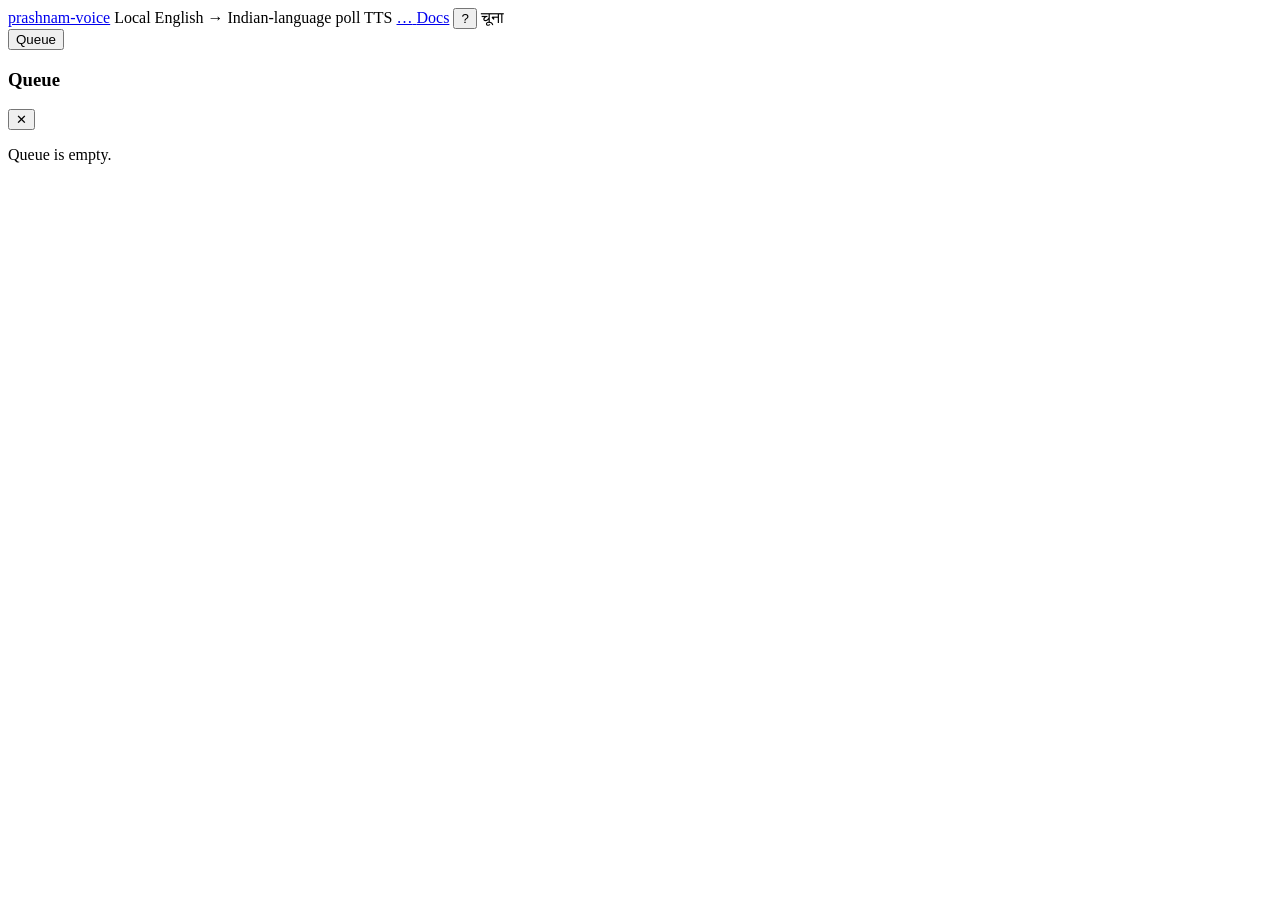
==== prashnam_voice/server/static/index.html @ afb4402d "Phase 3 + reconfigure + per-segment overrides Phase 3 — model auto-download with progress UI:   - PO" ====
<!doctype html>
<html lang="en">
<head>
  <meta charset="utf-8" />
  <meta name="viewport" content="width=device-width,initial-scale=1" />
  <title>prashnam-voice</title>
  <link rel="stylesheet" href="/static/style.css" />
</head>
<body>
  <header class="topbar">
    <a href="#/" class="brand">prashnam-voice</a>
    <span class="sub" id="topbar-sub">Local English → Indian-language poll TTS</span>
    <a href="/onboarding" id="topbar-engine" class="topbar-engine" title="Click to switch engines / re-run onboarding">
      <span class="engine-dot"></span><span id="topbar-engine-name">…</span>
    </a>
    <a href="/docs" class="topbar-link" title="Open the documentation viewer">Docs</a>
    <button id="help-btn" class="topbar-help" type="button" title="Help" aria-label="Help">?</button>
    <span class="palette-credit" title="Palette: चूना · rangrez">चूना</span>
  </header>

  <main id="app"></main>

  <dialog id="enable-rotations-dialog" class="modal">
    <form method="dialog">
      <h2>Enable option-order rotations</h2>
      <p class="muted small">
        Generate the same poll with several shuffled option orderings — useful
        for neutralizing primacy / recency bias. The option text stays the
        same across rotations; only the "press {n}" number changes.
      </p>
      <label class="block">
        <span>How many rotations?</span>
        <input type="number" id="enable-rot-count" min="2" max="10" value="3" required />
      </label>
      <label class="block inline-checkbox">
        <input type="checkbox" id="enable-rot-nota" checked />
        <span><strong>Mark the last option as NOTA</strong> (always pinned to the last position; never shuffles).</span>
      </label>
      <p class="muted small">
        You can override the lock per-option afterwards via the 🔒 pill on each
        option, and reshuffle anytime from settings.
      </p>
      <div class="modal-actions">
        <button type="button" class="ghost" id="enable-rot-cancel">Cancel</button>
        <button type="submit" class="primary" value="ok">Enable rotations</button>
      </div>
    </form>
  </dialog>

  <dialog id="confirm-dialog" class="modal">
    <article>
      <h2 id="confirm-title">Confirm</h2>
      <p id="confirm-body" class="muted small"></p>
      <div class="modal-actions">
        <button type="button" class="ghost" id="confirm-cancel">Cancel</button>
        <button type="button" class="primary" id="confirm-ok">Confirm</button>
      </div>
    </article>
  </dialog>

  <div id="snackbar" class="snackbar" hidden></div>

  <dialog id="help-dialog" class="modal modal-wide">
    <article id="help-body">
      <h2>Quick start</h2>
      <p class="muted small">prashnam-voice is a local English → Indian-language poll TTS. Audio + project state lives in this folder.</p>
      <ol class="help-list">
        <li><strong>Create a project.</strong> Pick a type — <em>Poll</em> (1 question + N options) or <em>Announcement</em> (flat body segments).</li>
        <li><strong>Type the English text</strong> in any segment. After 5 seconds of no typing, prashnam-voice translates and synthesizes audio in every selected language.</li>
        <li><strong>Listen and re-roll.</strong> Each language cell has its own audio player and ⟳ button. Use the takes dropdown to switch between previous attempts — the model is non-deterministic, so a re-roll often improves a clip.</li>
        <li><strong>Pacing &amp; voices</strong> live in Project Settings. Per-language overrides win over the project default.</li>
        <li><strong>Pronunciation lexicon</strong> in Settings fixes proper nouns: <code>BJP=bee jay pee</code> per line. Per-language overrides take precedence.</li>
        <li><strong>Templates</strong> wrap each segment with the polling preamble and option-numbering. Toggle the preset pill on a segment to opt out for that one.</li>
        <li><strong>Bulk import.</strong> "Import CSV…" on the project list lets you create dozens of projects from a spreadsheet.</li>
      </ol>

      <h2>Where things live</h2>
      <ul class="help-list">
        <li><code>./projects/&lt;id&gt;/project.json</code> — segments, translations, settings, pointers to current takes.</li>
        <li><code>./projects/&lt;id&gt;/audio/&lt;seg&gt;/&lt;lang&gt;/&lt;attempt&gt;.mp3</code> — every regen attempt is kept; nothing is overwritten.</li>
        <li><code>~/.config/prashnam-voice/config.json</code> — adapter selection (local / Sarvam) + API keys.</li>
        <li><code>~/.cache/prashnam-voice/audio/</code> — content-addressed audio cache.</li>
      </ul>

      <h2>Reset onboarding</h2>
      <p class="muted small">If you want to switch engines later (e.g. local → Sarvam, or vice-versa), open <code>~/.config/prashnam-voice/config.json</code> and set <code>onboarded</code> to <code>false</code>, then reload — the wizard runs again.</p>

      <h2>More</h2>
      <ul class="help-list">
        <li><a href="/docs#rest-api.md">REST API reference</a> — every endpoint with request / response shapes.</li>
        <li><a href="/docs#python-api.md">Python embedding API</a> — for using <code>prashnam_voice</code> in your own code.</li>
        <li><a href="/docs#PLAN.md">Project history &amp; roadmap</a> (PLAN.md).</li>
        <li><a href="/docs#guide/README.md">Visual guide</a> — screenshots of every major view.</li>
        <li>Sample CSVs → <code>./examples/</code></li>
      </ul>

      <div class="modal-actions">
        <button type="button" class="primary" id="help-close-btn">Got it</button>
      </div>
    </article>
  </dialog>

  <dialog id="import-csv-dialog" class="modal">
    <form method="dialog" id="import-csv-form">
      <h2>Import projects from CSV</h2>
      <p class="muted small">
        Bulk-create polls or announcements from a CSV. The file's <code>group_id</code>
        column groups rows into projects.
      </p>
      <fieldset>
        <legend>Type</legend>
        <label class="inline"><input type="radio" name="import-domain" value="poll" checked /> Poll</label>
        <label class="inline"><input type="radio" name="import-domain" value="announcement" /> Announcement</label>
      </fieldset>
      <details>
        <summary class="muted small">CSV schema reference</summary>
        <pre class="csv-schema"># poll
group_id,type,english
poll1,question,Who will win the election?
poll1,option,Party A
poll1,option,Party B

# announcement
group_id,english
ann1,Welcome to the meeting
ann1,Please remain seated</pre>
        <p class="muted small">Optional columns: <code>name</code> (project name), <code>langs</code> (pipe-separated; e.g. <code>hi|ta|en</code>).</p>
      </details>
      <label class="block">
        <span>CSV file</span>
        <input type="file" id="import-csv-file" accept=".csv,text/csv" required />
      </label>
      <div id="import-csv-result" hidden></div>
      <div class="modal-actions">
        <button type="button" class="ghost" id="import-csv-cancel">Cancel</button>
        <button type="submit" class="primary" value="ok">Import</button>
      </div>
    </form>
  </dialog>

  <dialog id="new-project-dialog" class="modal">
    <form method="dialog" id="new-project-form">
      <h2>New project</h2>
      <label class="block">
        <span>Project name</span>
        <input type="text" id="new-proj-name" required maxlength="80" autocomplete="off" />
      </label>
      <fieldset id="new-proj-domain-fs">
        <legend>Type</legend>
        <div id="new-proj-domain-options"></div>
      </fieldset>
      <p class="muted small">You can change languages, paces, templates, and lexicon after creating.</p>
      <div class="modal-actions">
        <button type="button" class="ghost" id="new-proj-cancel">Cancel</button>
        <button type="submit" class="primary" value="ok">Create</button>
      </div>
    </form>
  </dialog>

  <aside id="queue-panel" class="queue-panel" aria-hidden="true">
    <button id="queue-handle" class="queue-handle" type="button" title="Show queue">
      <span class="qh-label">Queue</span>
      <span class="qh-count" id="queue-count" hidden>0</span>
    </button>
    <header class="queue-head">
      <h3>Queue</h3>
      <button id="queue-close" class="ghost" type="button" aria-label="Close">✕</button>
    </header>
    <ul id="queue-list" class="queue-list"></ul>
    <p id="queue-empty" class="muted queue-empty">Queue is empty.</p>
  </aside>

  <!-- Templates ----------------------------------------------- -->
  <template id="tpl-project-list">
    <section class="container">
      <div class="row-between">
        <h2>Projects</h2>
        <div class="actions">
          <button class="ghost" id="import-csv">Import CSV…</button>
          <button class="primary" id="new-project">+ New project</button>
        </div>
      </div>
      <ul id="projects" class="project-list"></ul>
      <p class="empty" id="projects-empty" hidden>No projects yet. Create one or import a CSV.</p>
    </section>
  </template>

  <template id="tpl-project-editor">
    <section class="container project">
      <div class="row-between">
        <div>
          <a href="#/" class="back">← All projects</a>
          <h2 id="proj-name" class="name editable" contenteditable="false"></h2>
          <div class="meta" id="proj-meta"></div>
        </div>
        <div class="actions">
          <button id="enable-rotations" class="ghost" hidden>Enable rotations</button>
          <button id="open-folder" class="ghost">Open folder</button>
          <a id="download-zip" class="button ghost" href="#">Download .zip</a>
          <button id="delete-project" class="ghost danger">Delete</button>
        </div>
      </div>

      <details class="settings" id="settings">
        <summary>Project settings</summary>
        <div class="settings-grid">
          <label class="inline">
            <span>Name</span>
            <input id="setting-name" type="text" />
          </label>
          <label class="inline">
            <span>Default pace</span>
            <select id="setting-pace"></select>
          </label>
          <fieldset>
            <legend>Languages and per-language pace</legend>
            <div id="setting-langs"></div>
            <p class="muted small">Tick a language to include it in this project. Pace overrides the project default for that language only.</p>
          </fieldset>
          <fieldset class="full-row" id="rotations-fieldset" hidden>
            <legend>Option-order rotations</legend>
            <p class="muted small">
              Generate multiple shuffled orderings of the options to neutralize
              primacy / recency bias. The "press {n}" numbering follows the
              shuffle; an option's <em>english</em> stays the same.
            </p>
            <div class="rotation-controls">
              <label class="inline">
                <span>Count</span>
                <input type="number" id="setting-rotation-count" min="1" max="10" />
              </label>
              <label class="inline">
                <span>Seed</span>
                <input type="number" id="setting-rotation-seed" placeholder="random" />
              </label>
              <button type="button" id="setting-reshuffle" class="ghost">Reshuffle now</button>
              <button type="button" id="setting-disable-rotations" class="ghost danger">Disable rotations</button>
            </div>
            <table id="rotations-table" class="rotations-table">
              <thead>
                <tr><th>Rotation</th><th>Order</th></tr>
              </thead>
              <tbody></tbody>
            </table>
          </fieldset>

          <fieldset class="full-row">
            <legend>Pronunciation lexicon</legend>
            <p class="muted small">
              One <code>KEY=value</code> per line. Substitutes whole-word occurrences
              before translation. Use the global tab for fixes that apply to every
              language; per-language overrides win for that language only.
              Saving rewrites all cached audio (you'll need to regenerate).
            </p>
            <label class="block">
              <span>Global <em class="muted">(applies to every language; e.g. <code>BJP=bee jay pee</code>)</em></span>
              <textarea id="setting-lex-global" rows="3"
                placeholder="BJP=bee jay pee&#10;Modi=mow-dee"></textarea>
            </label>
            <details>
              <summary class="muted small">Per-language overrides</summary>
              <div id="setting-lex-perlang"></div>
            </details>
          </fieldset>

          <fieldset class="full-row">
            <legend>Templates</legend>
            <label class="block">
              <span>Question wrapper <em class="muted">(use {body})</em></span>
              <textarea id="setting-question-tmpl" rows="2"></textarea>
            </label>
            <label class="block">
              <span>Option wrapper <em class="muted">(use {body} and {n} for the option number)</em></span>
              <textarea id="setting-option-tmpl" rows="2"></textarea>
            </label>
            <p class="muted">
              Templates wrap each segment when its preset pill is on.
              Changing a template invalidates cached audio for every segment using it
              — you'll need to regenerate.
            </p>
          </fieldset>
        </div>
        <div class="actions"><button id="save-settings" class="primary">Save settings</button>
          <span id="settings-status" class="muted"></span></div>
      </details>

      <div id="segments"></div>

      <div class="actions add-bar">
        <button id="add-option" class="primary">+ Add option</button>
        <span class="muted" id="autosave-status"></span>
      </div>
    </section>
  </template>

  <template id="tpl-segment-card">
    <article class="seg" data-seg-id="">
      <header class="seg-head">
        <span class="badge"></span>
        <span class="dirty-dot" title="Unsaved changes" hidden>●</span>
        <button class="preset-pill" type="button" hidden title="Toggle preset wrapper for this segment">
          <span class="dot"></span><span class="label">Preset</span>
        </button>
        <button class="lock-pill" type="button" hidden title="Pin this option to the last position in every rotation (NOTA)">
          <span class="dot">🔒</span><span class="label">Lock at end</span>
        </button>
        <span class="seg-status muted"></span>
        <button class="ghost regen-row" title="Regenerate this segment in all selected languages">⟳ all</button>
        <button class="ghost danger del-seg" title="Delete this segment">✕</button>
      </header>
      <textarea class="seg-en" rows="2" placeholder="Type English text…"></textarea>
      <div class="effective-preview muted" hidden></div>
      <div class="lang-grid"></div>
    </article>
  </template>

  <template id="tpl-lang-cell">
    <div class="cell" data-lang="">
      <div class="cell-head">
        <span class="lang-name"></span>
        <span class="pill"></span>
        <button class="ghost regen-cell" title="Regenerate this cell">⟳</button>
      </div>
      <div class="translation muted" data-role="translation">…</div>
      <audio class="player" controls preload="none" hidden></audio>
      <details class="overrides" hidden>
        <summary>Voice / pace</summary>
        <div class="overrides-row">
          <label class="inline">
            <span>Voice</span>
            <select class="ovr-voice"></select>
          </label>
          <label class="inline">
            <span>Pace</span>
            <select class="ovr-pace"></select>
          </label>
        </div>
      </details>
      <details class="takes" hidden>
        <summary>Takes</summary>
        <ul class="take-list"></ul>
      </details>
    </div>
  </template>

  <script src="/static/app.js" type="module"></script>
</body>
</html>
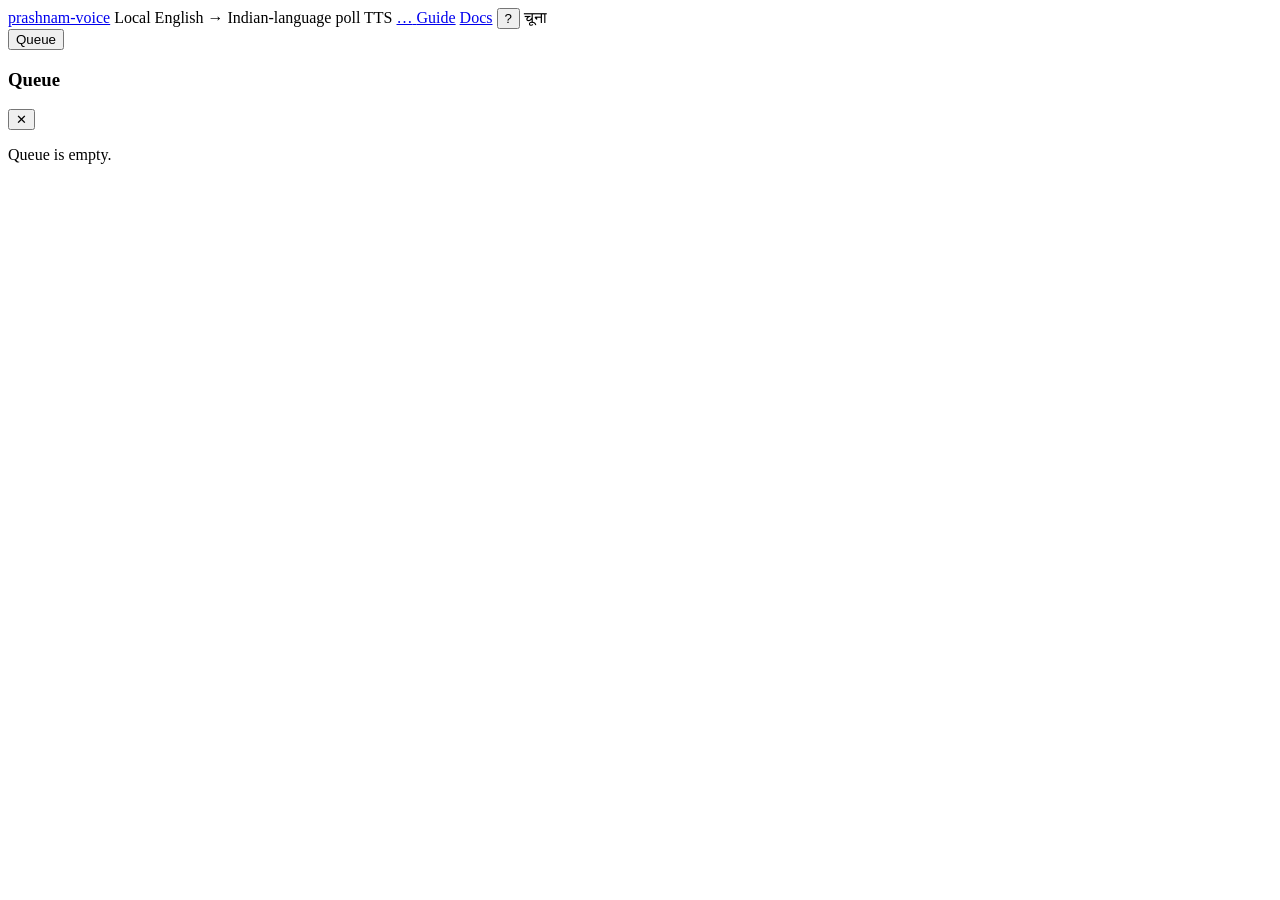
==== commit e1dfac73: "Visual guide for the merge feature + Guide link in the topbar New section ("Merging audio for IVR up" ====
--- a/prashnam_voice/server/static/index.html
+++ b/prashnam_voice/server/static/index.html
@@ -13,12 +13,43 @@
     <a href="/onboarding" id="topbar-engine" class="topbar-engine" title="Click to switch engines / re-run onboarding">
       <span class="engine-dot"></span><span id="topbar-engine-name">…</span>
     </a>
+    <a href="/docs#guide/README.md" class="topbar-link" title="Visual walkthrough with annotated screenshots">Guide</a>
     <a href="/docs" class="topbar-link" title="Open the documentation viewer">Docs</a>
     <button id="help-btn" class="topbar-help" type="button" title="Help" aria-label="Help">?</button>
     <span class="palette-credit" title="Palette: चूना · rangrez">चूना</span>
   </header>
 
   <main id="app"></main>
+
+  <dialog id="walk-dialog" class="modal modal-wide">
+    <article id="walk-body">
+      <header class="walk-head">
+        <h2>IVR walk simulator</h2>
+        <button type="button" class="ghost" id="walk-close">Close</button>
+      </header>
+      <div class="walk-row">
+        <span class="muted small">Lang</span>
+        <select id="walk-lang"></select>
+        <span class="muted small">Rotation</span>
+        <select id="walk-rotation"></select>
+      </div>
+      <div id="walk-current" class="walk-current">
+        <span class="walk-tag" id="walk-tag">PROMPT</span>
+        <strong id="walk-title"></strong>
+        <p class="muted small" id="walk-text"></p>
+        <audio id="walk-audio" controls preload="auto"></audio>
+        <p class="muted small" id="walk-hint"></p>
+      </div>
+      <div class="walk-keypad" id="walk-keypad"></div>
+      <p class="muted small" id="walk-history-label">Trail</p>
+      <ol id="walk-history" class="walk-history"></ol>
+      <div class="modal-actions">
+        <button type="button" class="ghost" id="walk-reset">Reset</button>
+        <span style="flex:1"></span>
+        <button type="button" class="primary" id="walk-close-2">Done</button>
+      </div>
+    </article>
+  </dialog>
 
   <dialog id="enable-rotations-dialog" class="modal">
     <form method="dialog">
@@ -71,6 +102,7 @@
         <li><strong>Pacing &amp; voices</strong> live in Project Settings. Per-language overrides win over the project default.</li>
         <li><strong>Pronunciation lexicon</strong> in Settings fixes proper nouns: <code>BJP=bee jay pee</code> per line. Per-language overrides take precedence.</li>
         <li><strong>Templates</strong> wrap each segment with the polling preamble and option-numbering. Toggle the preset pill on a segment to opt out for that one.</li>
+        <li><strong>Merge for IVR (poll only).</strong> The "Merge audio" panel below the segments grid concatenates the question + every option into one MP3 per language, with a configurable gap, an optional end-of-prompt beep, and a per-language gain slider for quieter voices. See the <a href="/docs#guide/README.md">visual guide</a> for a walkthrough.</li>
         <li><strong>Bulk import.</strong> "Import CSV…" on the project list lets you create dozens of projects from a spreadsheet.</li>
       </ol>
 
@@ -87,10 +119,10 @@
 
       <h2>More</h2>
       <ul class="help-list">
+        <li><a href="/docs#guide/README.md"><strong>Visual guide</strong></a> — annotated screenshots of every major view (project editor, settings, IVR canvas, merge panel).</li>
         <li><a href="/docs#rest-api.md">REST API reference</a> — every endpoint with request / response shapes.</li>
         <li><a href="/docs#python-api.md">Python embedding API</a> — for using <code>prashnam_voice</code> in your own code.</li>
         <li><a href="/docs#PLAN.md">Project history &amp; roadmap</a> (PLAN.md).</li>
-        <li><a href="/docs#guide/README.md">Visual guide</a> — screenshots of every major view.</li>
         <li>Sample CSVs → <code>./examples/</code></li>
       </ul>
 
@@ -284,13 +316,92 @@
           <span id="settings-status" class="muted"></span></div>
       </details>
 
+      <!-- IVR-only DAG canvas. Hidden for non-IVR projects. -->
+      <section id="dag-pane" class="dag-pane" hidden>
+        <header class="dag-pane-head">
+          <h3>Menu graph</h3>
+          <div class="actions">
+            <select id="dag-add-type">
+              <option value="prompt">+ Prompt</option>
+              <option value="menu">+ Menu</option>
+              <option value="response">+ Response</option>
+              <option value="bridge">+ Bridge</option>
+              <option value="terminator">+ Terminator</option>
+            </select>
+            <button id="dag-add-btn" class="primary">Add node</button>
+            <button id="dag-walk-btn" class="ghost">▶ Walk</button>
+            <span class="muted small">drag a node to move · drag from a port to wire</span>
+          </div>
+        </header>
+        <div class="dag-canvas-wrap">
+          <svg id="dag-canvas" class="dag-canvas" xmlns="http://www.w3.org/2000/svg">
+            <defs>
+              <marker id="arrowhead" viewBox="0 0 10 10" refX="9" refY="5"
+                      markerWidth="6" markerHeight="6" orient="auto">
+                <path d="M 0 0 L 10 5 L 0 10 z" fill="#1a3a78"/>
+              </marker>
+            </defs>
+            <g id="dag-edges"></g>
+            <g id="dag-nodes"></g>
+            <path id="dag-rubber" class="dag-rubber" hidden></path>
+          </svg>
+        </div>
+      </section>
+
       <div id="segments"></div>
 
       <div class="actions add-bar">
         <button id="add-option" class="primary">+ Add option</button>
         <span class="muted" id="autosave-status"></span>
       </div>
+
+      <!-- Poll-only: merge the question + every option into one MP3 per
+           language for IVR upload. Hidden for announcement / IVR. -->
+      <section id="merge-section" class="merge-section" hidden>
+        <header class="merge-head">
+          <h3>Merge audio</h3>
+          <span class="muted small">Concatenate the question + every option into a single MP3 per language. Use this once each segment sounds right.</span>
+        </header>
+        <div class="merge-controls">
+          <label class="inline">
+            <span>Gap (s)</span>
+            <input type="number" id="merge-gap" min="0" max="5" step="0.1" />
+          </label>
+          <label class="inline-checkbox">
+            <input type="checkbox" id="merge-beep" />
+            <span>Beep at end</span>
+          </label>
+          <label class="inline-checkbox">
+            <input type="checkbox" id="merge-preamble" />
+            <span>Include preamble</span>
+          </label>
+          <span style="flex:1"></span>
+          <button id="merge-all" class="primary" type="button">Merge all languages</button>
+        </div>
+        <ul id="merge-list" class="merge-list"></ul>
+      </section>
     </section>
+  </template>
+
+  <template id="tpl-merge-row">
+    <li class="merge-row" data-lang="">
+      <div class="merge-row-head">
+        <span class="merge-lang"></span>
+        <span class="merge-variant muted small"></span>
+        <span style="flex:1"></span>
+        <button class="merge-one ghost" type="button">Merge</button>
+      </div>
+      <audio class="merge-player" controls preload="none" hidden></audio>
+      <div class="merge-row-foot">
+        <span class="merge-state muted small"></span>
+        <span style="flex:1"></span>
+        <label class="gain-block">
+          <span class="muted small">Gain</span>
+          <input type="range" class="gain-slider" min="-6" max="6" step="0.5" value="0" />
+          <span class="gain-readout muted small">0 dB</span>
+        </label>
+      </div>
+    </li>
   </template>
 
   <template id="tpl-segment-card">
